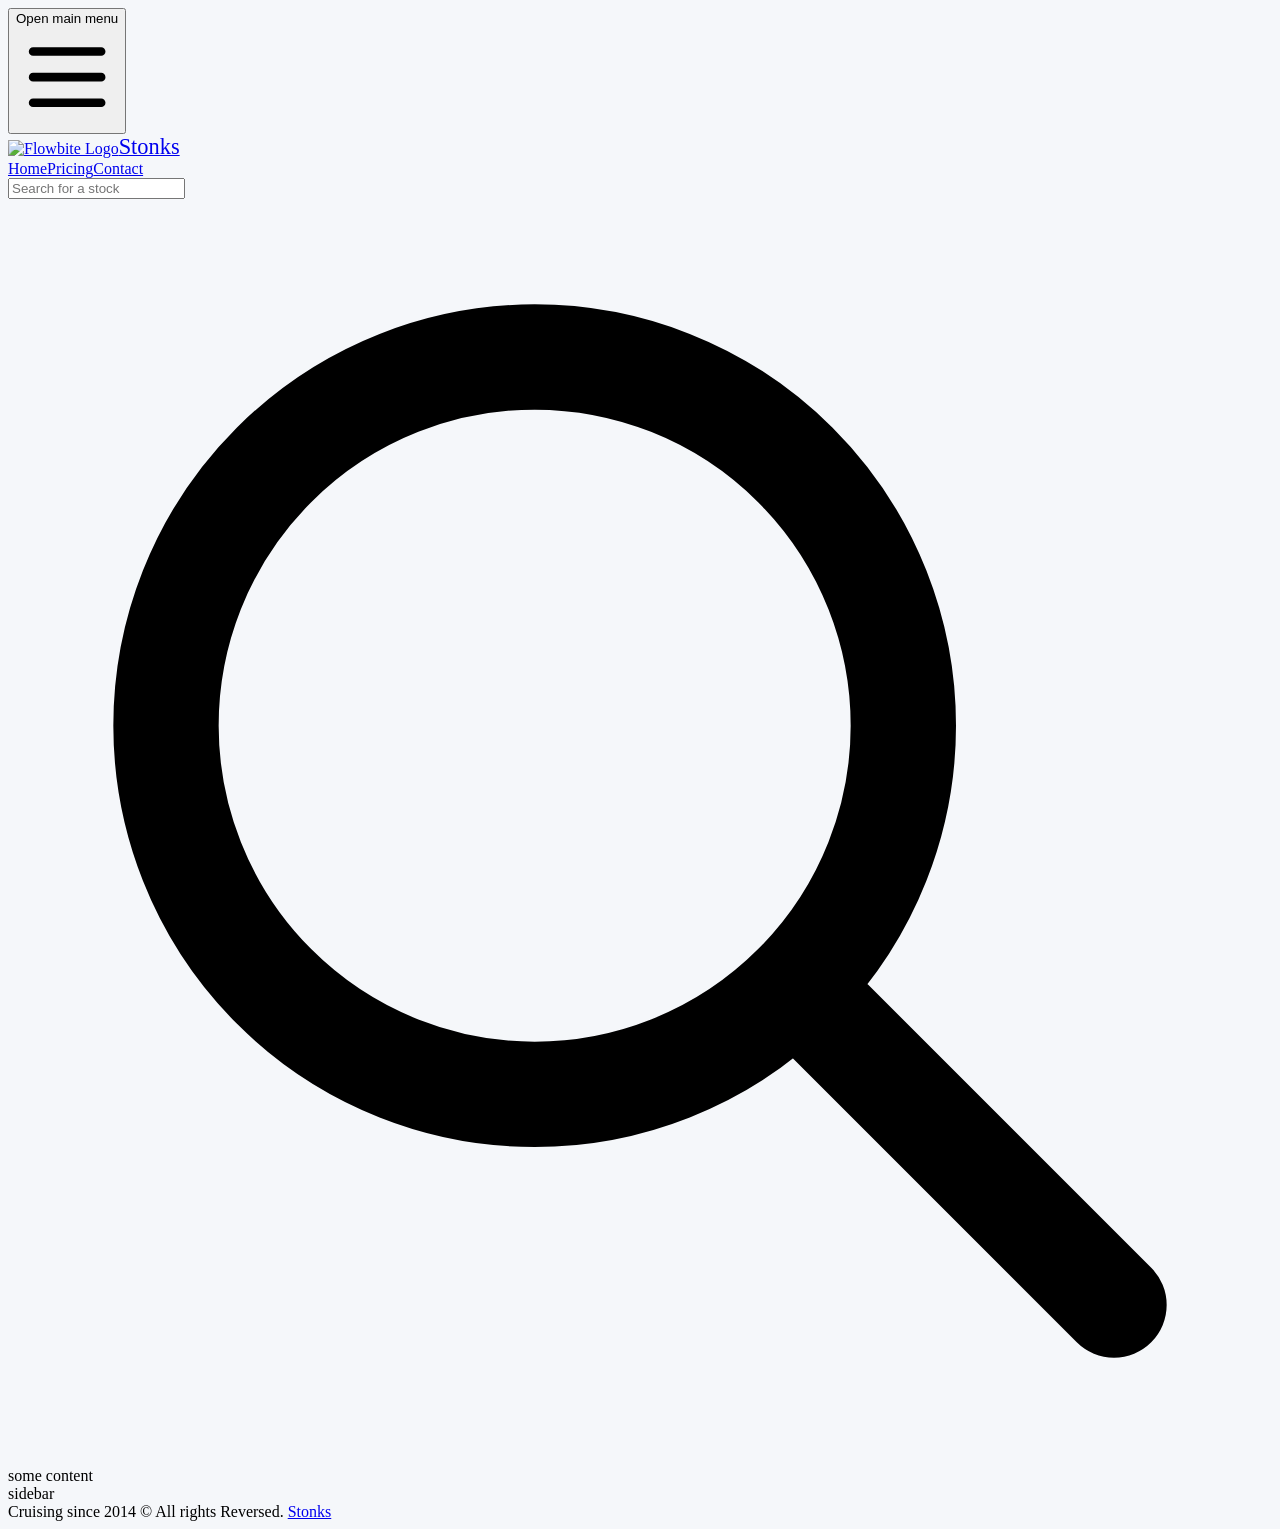
==== index.html @ 530436ed "Deploying to gh-pages from @ fleshascs/stonks-and-shit@b966192e748fef88b238fb76cd323c10e810ba2c 🚀" ====
<!DOCTYPE html><html lang="en"><head><meta charSet="utf-8"/><title>stonks and shit</title><meta name="twitter:title" content="stonks and shit"/><meta name="description" content="Stonks analyzer blablabla"/><meta property="og:title" content="stonks and shit"/><meta property="og:description" content="Stonks analyzer blablabla"/><link rel="icon" href="/favicon.ico" type="image/x-icon"/><link rel="shortcut icon" href="/favicon.ico" type="image/x-icon"/><meta name="apple-mobile-web-app-title" content="Stonks"/><meta name="application-name" content="Stonks"/><meta name="msapplication-TileColor" content="#38bdf8"/><meta property="og:type" content="article"/><meta property="og:url" content="https://fleshascs.github.io/stonks-and-shit"/><meta property="og:image" content="https://fleshascs.github.io/stonks-and-shit/stonks-and-shit/_next/static/images/header-8a64852f6f310c6b15146b8e10026b91.jpg.webp"/><meta name="viewport" content="width=device-width, initial-scale=1"/><link rel="canonical" href="https://fleshascs.github.io/stonks-and-shit/"/><script type="application/ld+json">{"@context":"https://schema.org","@type":"BreadcrumbList","itemListElement":[{"@type":"ListItem","position":1,"name":"stonks and shit","item":"https://fleshascs.github.io/stonks-and-shit/"}]}</script><meta name="next-head-count" content="17"/><meta name="theme-color" content="#000000"/><meta name="application-name" content="Stonks"/><script>(function(i,s,o,g,r,a,m){i['GoogleAnalyticsObject']=r;i[r]=i[r]||function(){
                (i[r].q=i[r].q||[]).push(arguments)},i[r].l=1*new Date();a=s.createElement(o),
                m=s.getElementsByTagName(o)[0];a.async=1;a.src=g;m.parentNode.insertBefore(a,m)
                })(window,document,'script','https://www.google-analytics.com/analytics.js','ga');
                ga('create', 'UA-125851250-1', 'auto');
                ga('send', 'pageview');</script><link rel="preload" href="/stonks-and-shit/_next/static/css/1f0f1182bdc31632.css" as="style"/><link rel="stylesheet" href="/stonks-and-shit/_next/static/css/1f0f1182bdc31632.css" data-n-g=""/><noscript data-n-css=""></noscript><script defer="" nomodule="" src="/stonks-and-shit/_next/static/chunks/polyfills-0d1b80a048d4787e.js"></script><script src="/stonks-and-shit/_next/static/chunks/webpack-3ed840990349795e.js" defer=""></script><script src="/stonks-and-shit/_next/static/chunks/framework-4556c45dd113b893.js" defer=""></script><script src="/stonks-and-shit/_next/static/chunks/main-256396d5da06018c.js" defer=""></script><script src="/stonks-and-shit/_next/static/chunks/pages/_app-6dc8b6e8e8fbdd3e.js" defer=""></script><script src="/stonks-and-shit/_next/static/chunks/pages/index-0a2a5ff7d8897f41.js" defer=""></script><script src="/stonks-and-shit/_next/static/LZ6_lnkcUdpr7FEvacj8m/_buildManifest.js" defer=""></script><script src="/stonks-and-shit/_next/static/LZ6_lnkcUdpr7FEvacj8m/_ssgManifest.js" defer=""></script></head><body style="background-color:rgb(245 247 250)"><div id="__next"><nav class="bg-white shadow-md"><div class="max-w-7xl mx-auto px-2 sm:px-6 lg:px-8"><div class="relative flex items-center justify-between h-16"><div class="absolute inset-y-0 left-0 flex items-center sm:hidden"><button class="inline-flex items-center justify-center p-2 rounded-md text-gray-400 hover:text-white hover:bg-gray-700 focus:outline-none focus:ring-2 focus:ring-inset focus:ring-white" id="headlessui-disclosure-button-undefined" type="button" aria-expanded="false"><span class="sr-only">Open main menu</span><svg xmlns="http://www.w3.org/2000/svg" fill="none" viewBox="0 0 24 24" stroke-width="2" stroke="currentColor" aria-hidden="true" class="block h-6 w-6"><path stroke-linecap="round" stroke-linejoin="round" d="M4 6h16M4 12h16M4 18h16"></path></svg></button></div><div class="flex-1 flex items-center justify-center sm:items-stretch sm:justify-start "><div class="flex-shrink-0 flex items-center "><a href="/" class="flex items-center"><img src="https://flowbite.com/docs/images/logo.svg" class="mr-3 h-6 sm:h-9" alt="Flowbite Logo"/><span class="hidden lg:block self-center text-xl font-semibold whitespace-nowrap dark:text-white" style="font-size:1.4em">Stonks</span></a></div><div class="hidden sm:ml-6 font-medium sm:flex items-center"><div class="flex space-x-4 items-center" itemscope="" itemType="https://schema.org/SiteNavigationElement"><a itemProp="url" class="text-blue-700 block  hover:text-blue-700" aria-current="page" href="/stonks-and-shit"><span itemProp="name">Home</span></a><a itemProp="url" class="text-gray-700 block  hover:text-blue-700" href="/stonks-and-shit/pricing"><span itemProp="name">Pricing</span></a><a itemProp="url" class="text-gray-700 block  hover:text-blue-700" href="/stonks-and-shit/contact"><span itemProp="name">Contact</span></a></div></div></div></div></div></nav><main class="min-h-screen container"><div class="justify-center flex pt-16"><div class="flex flex-col w-full"><div class="p-2 sm:p-6 w-full text-md mb-4 rounded-lg bg-white shadow-md"><div class="flex flex-row items-center lg:space-x-4"><input type="text" class="form-control block w-full px-3 py-1.5 text-base font-normal text-gray-700 bg-white bg-clip-padding text-md transition ease-in-out m-0 focus:text-gray-700 focus:bg-white focus:border-blue-600 focus:outline-none" placeholder="Search for a stock" value=""/><svg xmlns="http://www.w3.org/2000/svg" fill="none" viewBox="0 0 24 24" stroke-width="2" stroke="currentColor" aria-hidden="true" class="h-7 w-7 inline"><path stroke-linecap="round" stroke-linejoin="round" d="M21 21l-6-6m2-5a7 7 0 11-14 0 7 7 0 0114 0z"></path></svg></div></div><div></div></div></div><div class="flex flex-col lg:flex-row lg:space-x-4 pb-24"><div class="basis-2/3"><div class="p-2 sm:p-6 w-full text-md mb-4 rounded-lg bg-white shadow-md">some content</div></div><div class="basis-1/3 pt-10 lg:pt-0"><div class="p-2 sm:p-6 w-full text-md mb-4 rounded-lg bg-white shadow-md">sidebar</div><ins class=" adsbygoogle" style="display:block" data-ad-client="ca-pub-3219722052726085" data-ad-slot="4021017786" data-ad-layout="" data-ad-layout-key="-gw-1+2a-9x+5c" data-ad-format="auto" data-full-width-responsive="true"></ins></div></div></main><footer class="bg-gray-800 border-t border-gray-700 text-gray-400"><div class="container mx-auto px-5"><div class="py-6 flex flex-col lg:flex-row items-center"><div class="flex flex-col lg:flex-row justify-center items-center lg:pl-4 lg:w-1/2" itemscope="" itemType="http://schema.org/Organization">Cruising since <span class="font-semibold text-red-700 px-2">2014</span> © All rights Reversed.<!-- --> <a class="font-semibold text-red-700 ml-2" itemProp="url" href="https://fleshascs.github.io/stonks-and-shit"><span itemProp="name">Stonks</span></a></div></div></div></footer></div><script id="__NEXT_DATA__" type="application/json">{"props":{"pageProps":{}},"page":"/","query":{},"buildId":"LZ6_lnkcUdpr7FEvacj8m","assetPrefix":"/stonks-and-shit","nextExport":true,"autoExport":true,"isFallback":false,"scriptLoader":[]}</script><script async="" src="https://pagead2.googlesyndication.com/pagead/js/adsbygoogle.js?client=ca-pub-3219722052726085" crossorigin="anonymous"></script></body></html>
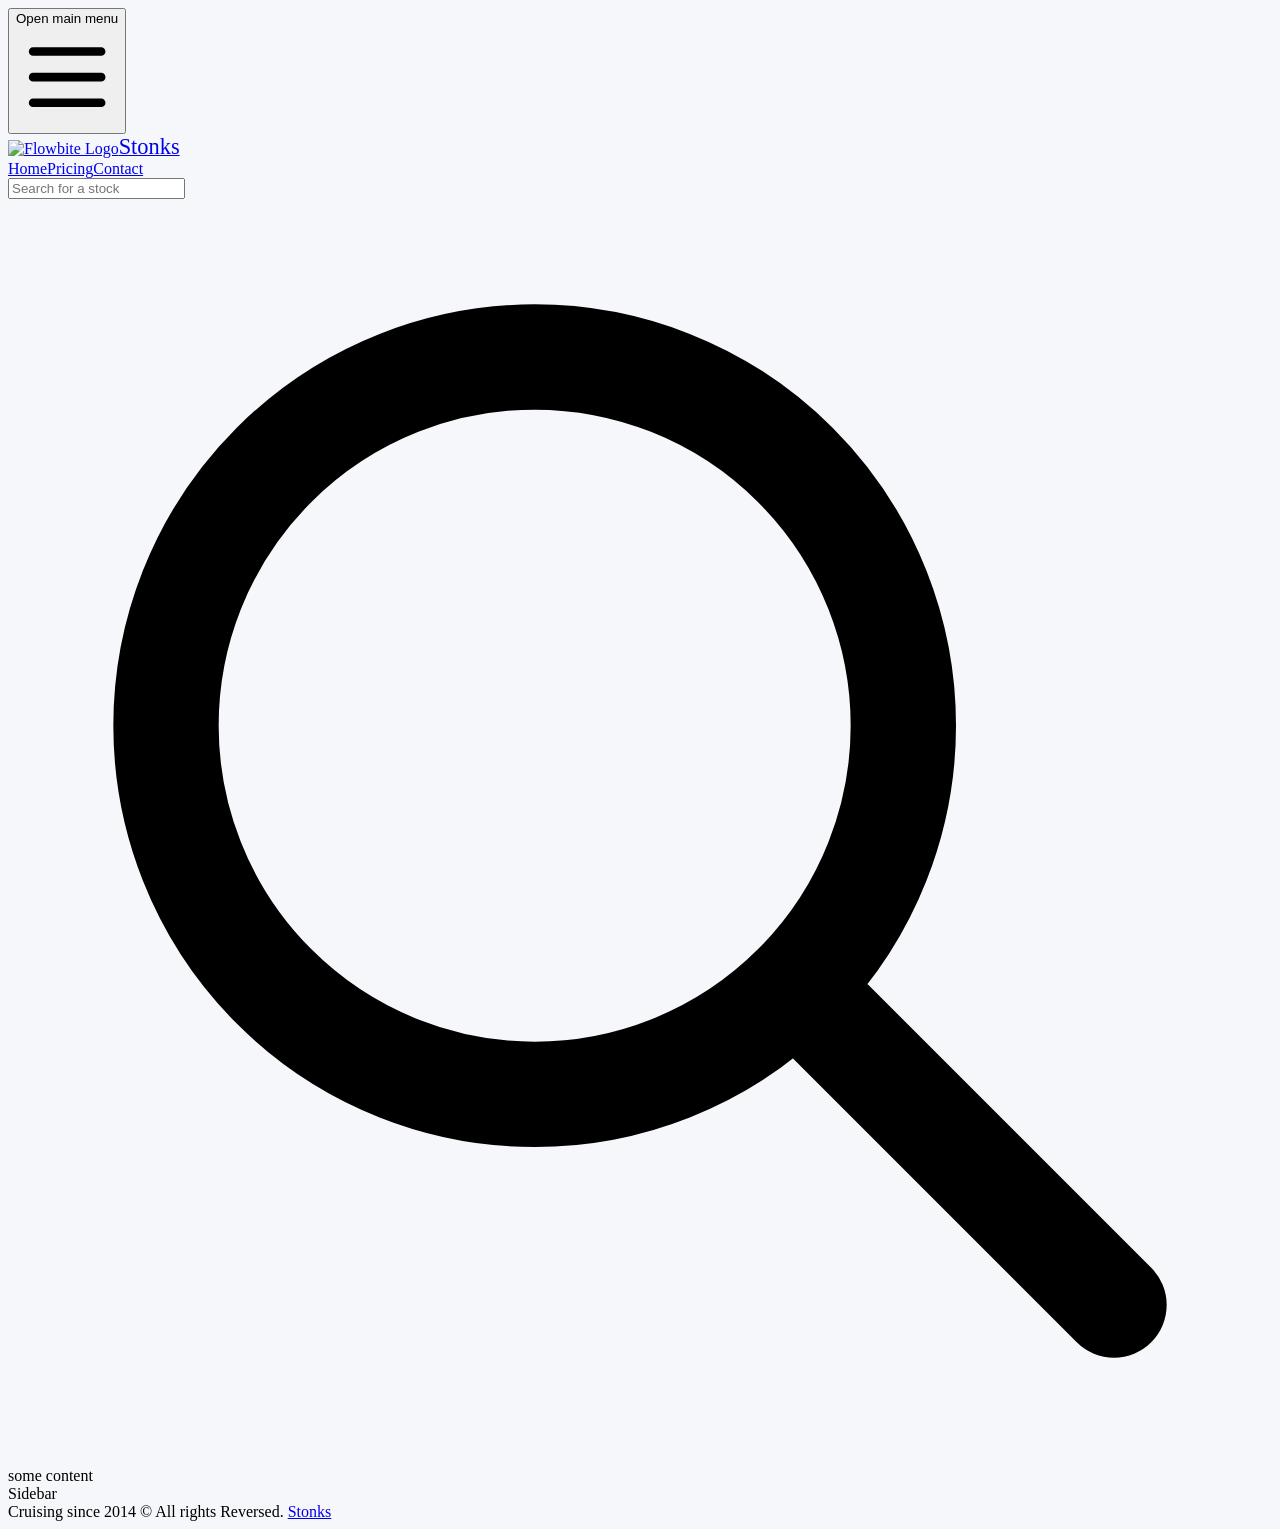
==== commit 03ff3266: "Deploying to gh-pages from @ fleshascs/stonks-and-shit@d84b70fac3dfe2c19de6702d55ed8ae352e9f3ff 🚀" ====
--- a/index.html
+++ b/index.html
@@ -3,4 +3,4 @@
                 m=s.getElementsByTagName(o)[0];a.async=1;a.src=g;m.parentNode.insertBefore(a,m)
                 })(window,document,'script','https://www.google-analytics.com/analytics.js','ga');
                 ga('create', 'UA-125851250-1', 'auto');
-                ga('send', 'pageview');</script><link rel="preload" href="/stonks-and-shit/_next/static/css/1f0f1182bdc31632.css" as="style"/><link rel="stylesheet" href="/stonks-and-shit/_next/static/css/1f0f1182bdc31632.css" data-n-g=""/><noscript data-n-css=""></noscript><script defer="" nomodule="" src="/stonks-and-shit/_next/static/chunks/polyfills-0d1b80a048d4787e.js"></script><script src="/stonks-and-shit/_next/static/chunks/webpack-3ed840990349795e.js" defer=""></script><script src="/stonks-and-shit/_next/static/chunks/framework-4556c45dd113b893.js" defer=""></script><script src="/stonks-and-shit/_next/static/chunks/main-256396d5da06018c.js" defer=""></script><script src="/stonks-and-shit/_next/static/chunks/pages/_app-6dc8b6e8e8fbdd3e.js" defer=""></script><script src="/stonks-and-shit/_next/static/chunks/pages/index-0a2a5ff7d8897f41.js" defer=""></script><script src="/stonks-and-shit/_next/static/LZ6_lnkcUdpr7FEvacj8m/_buildManifest.js" defer=""></script><script src="/stonks-and-shit/_next/static/LZ6_lnkcUdpr7FEvacj8m/_ssgManifest.js" defer=""></script></head><body style="background-color:rgb(245 247 250)"><div id="__next"><nav class="bg-white shadow-md"><div class="max-w-7xl mx-auto px-2 sm:px-6 lg:px-8"><div class="relative flex items-center justify-between h-16"><div class="absolute inset-y-0 left-0 flex items-center sm:hidden"><button class="inline-flex items-center justify-center p-2 rounded-md text-gray-400 hover:text-white hover:bg-gray-700 focus:outline-none focus:ring-2 focus:ring-inset focus:ring-white" id="headlessui-disclosure-button-undefined" type="button" aria-expanded="false"><span class="sr-only">Open main menu</span><svg xmlns="http://www.w3.org/2000/svg" fill="none" viewBox="0 0 24 24" stroke-width="2" stroke="currentColor" aria-hidden="true" class="block h-6 w-6"><path stroke-linecap="round" stroke-linejoin="round" d="M4 6h16M4 12h16M4 18h16"></path></svg></button></div><div class="flex-1 flex items-center justify-center sm:items-stretch sm:justify-start "><div class="flex-shrink-0 flex items-center "><a href="/" class="flex items-center"><img src="https://flowbite.com/docs/images/logo.svg" class="mr-3 h-6 sm:h-9" alt="Flowbite Logo"/><span class="hidden lg:block self-center text-xl font-semibold whitespace-nowrap dark:text-white" style="font-size:1.4em">Stonks</span></a></div><div class="hidden sm:ml-6 font-medium sm:flex items-center"><div class="flex space-x-4 items-center" itemscope="" itemType="https://schema.org/SiteNavigationElement"><a itemProp="url" class="text-blue-700 block  hover:text-blue-700" aria-current="page" href="/stonks-and-shit"><span itemProp="name">Home</span></a><a itemProp="url" class="text-gray-700 block  hover:text-blue-700" href="/stonks-and-shit/pricing"><span itemProp="name">Pricing</span></a><a itemProp="url" class="text-gray-700 block  hover:text-blue-700" href="/stonks-and-shit/contact"><span itemProp="name">Contact</span></a></div></div></div></div></div></nav><main class="min-h-screen container"><div class="justify-center flex pt-16"><div class="flex flex-col w-full"><div class="p-2 sm:p-6 w-full text-md mb-4 rounded-lg bg-white shadow-md"><div class="flex flex-row items-center lg:space-x-4"><input type="text" class="form-control block w-full px-3 py-1.5 text-base font-normal text-gray-700 bg-white bg-clip-padding text-md transition ease-in-out m-0 focus:text-gray-700 focus:bg-white focus:border-blue-600 focus:outline-none" placeholder="Search for a stock" value=""/><svg xmlns="http://www.w3.org/2000/svg" fill="none" viewBox="0 0 24 24" stroke-width="2" stroke="currentColor" aria-hidden="true" class="h-7 w-7 inline"><path stroke-linecap="round" stroke-linejoin="round" d="M21 21l-6-6m2-5a7 7 0 11-14 0 7 7 0 0114 0z"></path></svg></div></div><div></div></div></div><div class="flex flex-col lg:flex-row lg:space-x-4 pb-24"><div class="basis-2/3"><div class="p-2 sm:p-6 w-full text-md mb-4 rounded-lg bg-white shadow-md">some content</div></div><div class="basis-1/3 pt-10 lg:pt-0"><div class="p-2 sm:p-6 w-full text-md mb-4 rounded-lg bg-white shadow-md">sidebar</div><ins class=" adsbygoogle" style="display:block" data-ad-client="ca-pub-3219722052726085" data-ad-slot="4021017786" data-ad-layout="" data-ad-layout-key="-gw-1+2a-9x+5c" data-ad-format="auto" data-full-width-responsive="true"></ins></div></div></main><footer class="bg-gray-800 border-t border-gray-700 text-gray-400"><div class="container mx-auto px-5"><div class="py-6 flex flex-col lg:flex-row items-center"><div class="flex flex-col lg:flex-row justify-center items-center lg:pl-4 lg:w-1/2" itemscope="" itemType="http://schema.org/Organization">Cruising since <span class="font-semibold text-red-700 px-2">2014</span> © All rights Reversed.<!-- --> <a class="font-semibold text-red-700 ml-2" itemProp="url" href="https://fleshascs.github.io/stonks-and-shit"><span itemProp="name">Stonks</span></a></div></div></div></footer></div><script id="__NEXT_DATA__" type="application/json">{"props":{"pageProps":{}},"page":"/","query":{},"buildId":"LZ6_lnkcUdpr7FEvacj8m","assetPrefix":"/stonks-and-shit","nextExport":true,"autoExport":true,"isFallback":false,"scriptLoader":[]}</script><script async="" src="https://pagead2.googlesyndication.com/pagead/js/adsbygoogle.js?client=ca-pub-3219722052726085" crossorigin="anonymous"></script></body></html>+                ga('send', 'pageview');</script><link rel="preload" href="/stonks-and-shit/_next/static/css/1f0f1182bdc31632.css" as="style"/><link rel="stylesheet" href="/stonks-and-shit/_next/static/css/1f0f1182bdc31632.css" data-n-g=""/><noscript data-n-css=""></noscript><script defer="" nomodule="" src="/stonks-and-shit/_next/static/chunks/polyfills-0d1b80a048d4787e.js"></script><script src="/stonks-and-shit/_next/static/chunks/webpack-3ed840990349795e.js" defer=""></script><script src="/stonks-and-shit/_next/static/chunks/framework-4556c45dd113b893.js" defer=""></script><script src="/stonks-and-shit/_next/static/chunks/main-256396d5da06018c.js" defer=""></script><script src="/stonks-and-shit/_next/static/chunks/pages/_app-6dc8b6e8e8fbdd3e.js" defer=""></script><script src="/stonks-and-shit/_next/static/chunks/pages/index-3a61ad2ea9deea4b.js" defer=""></script><script src="/stonks-and-shit/_next/static/_MPcRplbhfA4HIIsiF-xz/_buildManifest.js" defer=""></script><script src="/stonks-and-shit/_next/static/_MPcRplbhfA4HIIsiF-xz/_ssgManifest.js" defer=""></script></head><body style="background-color:rgb(245 247 250)"><div id="__next"><nav class="bg-white shadow-md"><div class="max-w-7xl mx-auto px-2 sm:px-6 lg:px-8"><div class="relative flex items-center justify-between h-16"><div class="absolute inset-y-0 left-0 flex items-center sm:hidden"><button class="inline-flex items-center justify-center p-2 rounded-md text-gray-400 hover:text-white hover:bg-gray-700 focus:outline-none focus:ring-2 focus:ring-inset focus:ring-white" id="headlessui-disclosure-button-undefined" type="button" aria-expanded="false"><span class="sr-only">Open main menu</span><svg xmlns="http://www.w3.org/2000/svg" fill="none" viewBox="0 0 24 24" stroke-width="2" stroke="currentColor" aria-hidden="true" class="block h-6 w-6"><path stroke-linecap="round" stroke-linejoin="round" d="M4 6h16M4 12h16M4 18h16"></path></svg></button></div><div class="flex-1 flex items-center justify-center sm:items-stretch sm:justify-start "><div class="flex-shrink-0 flex items-center "><a href="/" class="flex items-center"><img src="https://flowbite.com/docs/images/logo.svg" class="mr-3 h-6 sm:h-9" alt="Flowbite Logo"/><span class="hidden lg:block self-center text-xl font-semibold whitespace-nowrap dark:text-white" style="font-size:1.4em">Stonks</span></a></div><div class="hidden sm:ml-6 font-medium sm:flex items-center"><div class="flex space-x-4 items-center" itemscope="" itemType="https://schema.org/SiteNavigationElement"><a itemProp="url" class="text-blue-700 block  hover:text-blue-700" aria-current="page" href="/stonks-and-shit"><span itemProp="name">Home</span></a><a itemProp="url" class="text-gray-700 block  hover:text-blue-700" href="/stonks-and-shit/pricing"><span itemProp="name">Pricing</span></a><a itemProp="url" class="text-gray-700 block  hover:text-blue-700" href="/stonks-and-shit/contact"><span itemProp="name">Contact</span></a></div></div></div></div></div></nav><main class="min-h-screen container"><div class="justify-center flex pt-16"><div class="flex flex-col w-full"><div class="p-2 sm:p-6 w-full text-md mb-4 rounded-lg bg-white shadow-md"><div class="flex flex-row items-center lg:space-x-4"><input type="text" class="form-control block w-full px-3 py-1.5 text-base font-normal text-gray-700 bg-white bg-clip-padding text-md transition ease-in-out m-0 focus:text-gray-700 focus:bg-white focus:border-blue-600 focus:outline-none" placeholder="Search for a stock" value=""/><svg xmlns="http://www.w3.org/2000/svg" fill="none" viewBox="0 0 24 24" stroke-width="2" stroke="currentColor" aria-hidden="true" class="h-7 w-7 inline"><path stroke-linecap="round" stroke-linejoin="round" d="M21 21l-6-6m2-5a7 7 0 11-14 0 7 7 0 0114 0z"></path></svg></div></div><div></div></div></div><div class="flex flex-col lg:flex-row lg:space-x-4 pb-24"><div class="basis-2/3"><div class="p-2 sm:p-6 w-full text-md mb-4 rounded-lg bg-white shadow-md">some content</div></div><div class="basis-1/3 pt-10 lg:pt-0"><div class="p-2 sm:p-6 w-full text-md mb-4 rounded-lg bg-white shadow-md">Sidebar</div><ins class=" adsbygoogle" style="display:block" data-ad-client="ca-pub-3219722052726085" data-ad-slot="4021017786" data-ad-layout="" data-ad-layout-key="-gw-1+2a-9x+5c" data-ad-format="auto" data-full-width-responsive="true"></ins></div></div></main><footer class="bg-gray-800 border-t border-gray-700 text-gray-400"><div class="container mx-auto px-5"><div class="py-6 flex flex-col lg:flex-row items-center"><div class="flex flex-col lg:flex-row justify-center items-center lg:pl-4 lg:w-1/2" itemscope="" itemType="http://schema.org/Organization">Cruising since <span class="font-semibold text-red-700 px-2">2014</span> © All rights Reversed.<!-- --> <a class="font-semibold text-red-700 ml-2" itemProp="url" href="https://fleshascs.github.io/stonks-and-shit"><span itemProp="name">Stonks</span></a></div></div></div></footer></div><script id="__NEXT_DATA__" type="application/json">{"props":{"pageProps":{}},"page":"/","query":{},"buildId":"_MPcRplbhfA4HIIsiF-xz","assetPrefix":"/stonks-and-shit","nextExport":true,"autoExport":true,"isFallback":false,"scriptLoader":[]}</script><script async="" src="https://pagead2.googlesyndication.com/pagead/js/adsbygoogle.js?client=ca-pub-3219722052726085" crossorigin="anonymous"></script></body></html>
